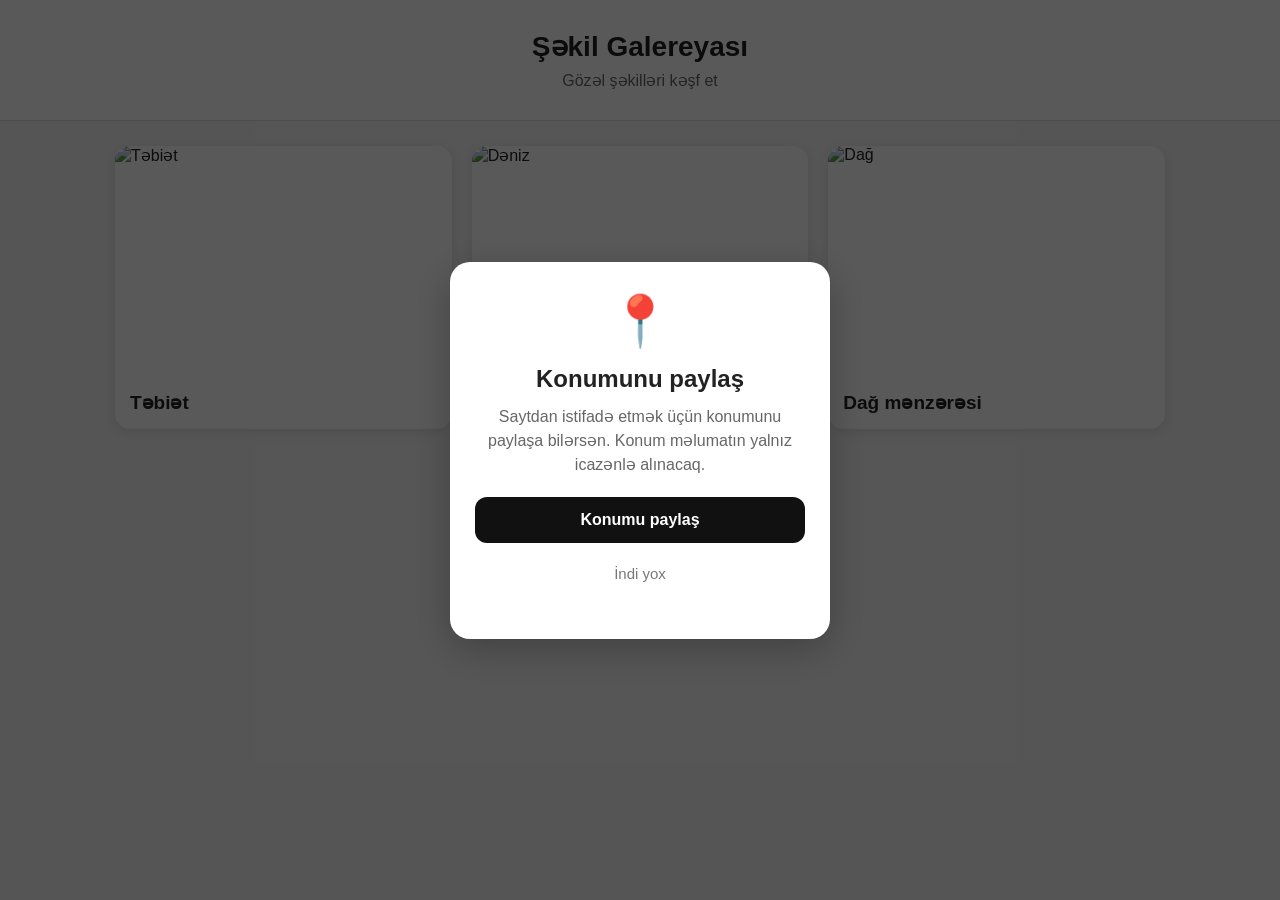
==== index.html @ 202b5ac9 "Add files via upload" ====
<!DOCTYPE html><html lang="az">
<head>
    <meta charset="UTF-8">
    <meta name="viewport" content="width=device-width, initial-scale=1.0"><title>Şəkil Saytı</title>

<link rel="stylesheet" href="style.css">

</head><body><!-- Əsas sayt -->
<header>
    <h1>Şəkil Galereyası</h1>
    <p>Gözəl şəkilləri kəşf et</p>
</header>

<main class="gallery">

    <div class="card">
        <img src="https://images.unsplash.com/photo-1500534623283-312aade485b7"
             alt="Təbiət">
        <h2>Təbiət</h2>
    </div>

    <div class="card">
        <img src="https://images.unsplash.com/photo-1507525428034-b723cf961d3e"
             alt="Dəniz">
        <h2>Dəniz</h2>
    </div>

    <div class="card">
        <img src="https://images.unsplash.com/photo-1470770841072-f978cf4d019e"
             alt="Dağ">
        <h2>Dağ mənzərəsi</h2>
    </div>

</main>


<!-- Konum pəncərəsi -->
<div id="locationModal" class="modal">

    <div class="modal-box">

        <div class="location-icon">📍</div>

        <h2>Konumunu paylaş</h2>

        <p>
            Saytdan istifadə etmək üçün konumunu paylaşa bilərsən.
            Konum məlumatın yalnız icazənlə alınacaq.
        </p>

        <button id="locationButton">
            Konumu paylaş
        </button>

        <button id="closeButton" class="close">
            İndi yox
        </button>

        <p id="status"></p>

    </div>

</div>


<script src="script.js"></script>

</body>
</html>
---- style.css ----
* {
  box-sizing: border-box;
  margin: 0;
  padding: 0;
  }

body {
font-family: Arial, sans-serif;
background: #f5f5f5;
color: #222;
}

/* Başlıq */
header {
background: white;
text-align: center;
padding: 30px 15px;
border-bottom: 1px solid #ddd;
}

header h1 {
font-size: 28px;
margin-bottom: 8px;
}

header p {
color: #666;
}

/* Şəkillər */
.gallery {
display: grid;
grid-template-columns: repeat(auto-fit, minmax(250px, 1fr));
gap: 20px;
padding: 25px;
max-width: 1100px;
margin: auto;
}

.card {
background: white;
border-radius: 15px;
overflow: hidden;
box-shadow: 0 3px 12px rgba(0, 0, 0, 0.1);
}

.card img {
width: 100%;
height: 230px;
object-fit: cover;
display: block;
}

.card h2 {
padding: 15px;
font-size: 19px;
}

/* Konum pəncərəsi */
.modal {
position: fixed;
inset: 0;

display: none;
align-items: center;
justify-content: center;

background: rgba(0, 0, 0, 0.65);

padding: 20px;

z-index: 9999;

}

.modal-box {
width: 100%;
max-width: 380px;

background: white;
border-radius: 20px;

padding: 30px 25px;

text-align: center;

box-shadow: 0 10px 40px rgba(0, 0, 0, 0.25);

}

.location-icon {
font-size: 50px;
margin-bottom: 15px;
}

.modal-box h2 {
font-size: 24px;
margin-bottom: 12px;
}

.modal-box p {
color: #666;
line-height: 1.5;
margin-bottom: 20px;
}

#locationButton {
width: 100%;

border: none;
border-radius: 12px;

padding: 14px;

background: #111;
color: white;

font-size: 16px;
font-weight: bold;

cursor: pointer;

}

#locationButton:active {
transform: scale(0.98);
}

.close {
width: 100%;

margin-top: 10px;

padding: 12px;

border: none;
background: transparent;

color: #777;

font-size: 15px;
cursor: pointer;

}

#status {
margin-top: 15px;
margin-bottom: 0;
font-size: 14px;
}
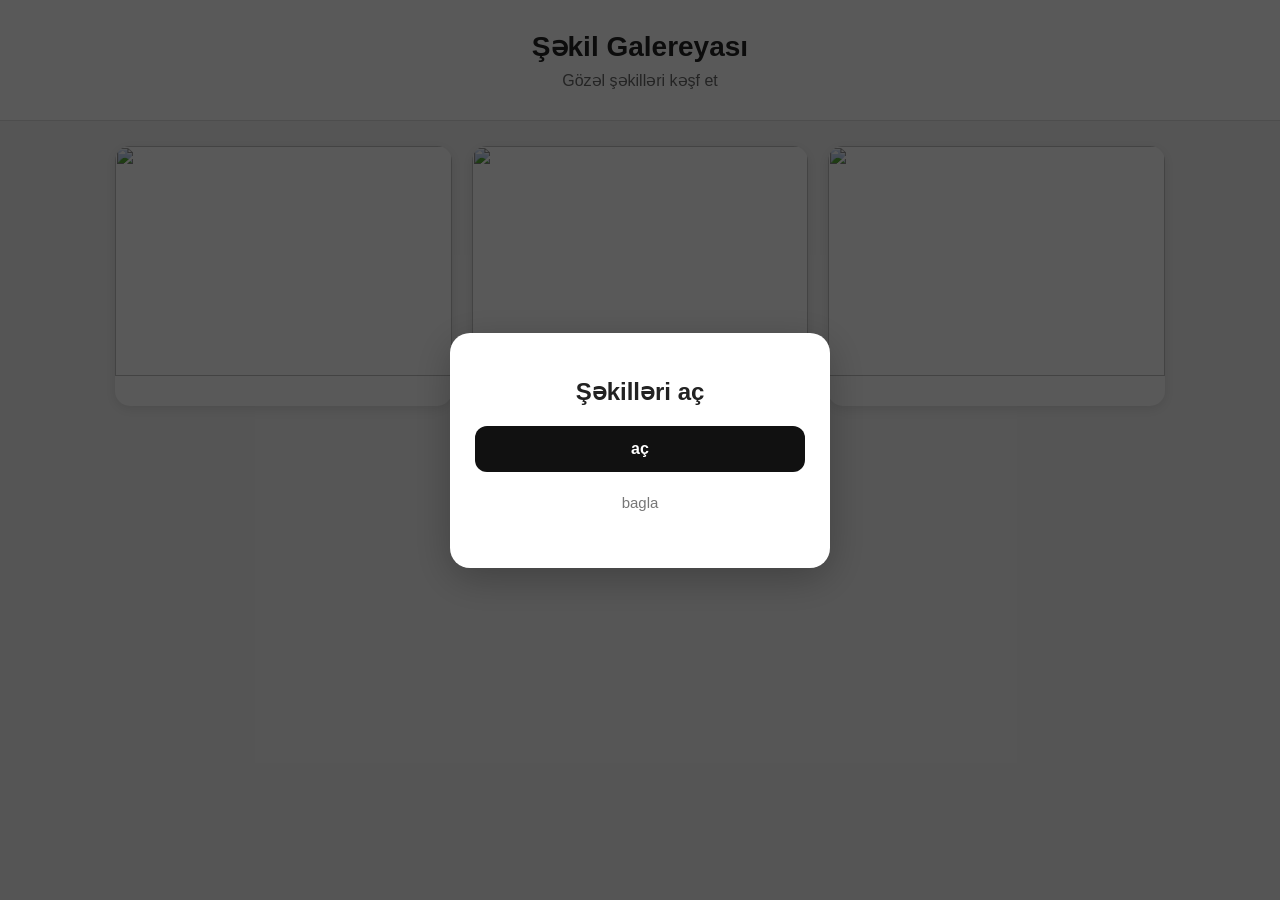
==== commit 19f1bad1: "Update index.html" ====
--- a/index.html
+++ b/index.html
@@ -14,21 +14,20 @@
 <main class="gallery">
 
     <div class="card">
-        <img src="https://images.unsplash.com/photo-1500534623283-312aade485b7"
-             alt="Təbiət">
-        <h2>Təbiət</h2>
+        <img src=""
+             alt="">
+        <h2></h2>
     </div>
 
     <div class="card">
-        <img src="https://images.unsplash.com/photo-1507525428034-b723cf961d3e"
-             alt="Dəniz">
-        <h2>Dəniz</h2>
+        <img src="">
+        <h2></h2>
     </div>
 
     <div class="card">
-        <img src="https://images.unsplash.com/photo-1470770841072-f978cf4d019e"
-             alt="Dağ">
-        <h2>Dağ mənzərəsi</h2>
+        <img src=""
+             alt="">
+        <h2></h2>
     </div>
 
 </main>
@@ -39,21 +38,20 @@
 
     <div class="modal-box">
 
-        <div class="location-icon">📍</div>
+        <div class="location-icon"></div>
 
-        <h2>Konumunu paylaş</h2>
+        <h2>Şəkilləri aç</h2>
 
         <p>
-            Saytdan istifadə etmək üçün konumunu paylaşa bilərsən.
-            Konum məlumatın yalnız icazənlə alınacaq.
+         
         </p>
 
         <button id="locationButton">
-            Konumu paylaş
+            aç
         </button>
 
         <button id="closeButton" class="close">
-            İndi yox
+            bagla
         </button>
 
         <p id="status"></p>
@@ -66,4 +64,4 @@
 <script src="script.js"></script>
 
 </body>
-</html>+</html>
